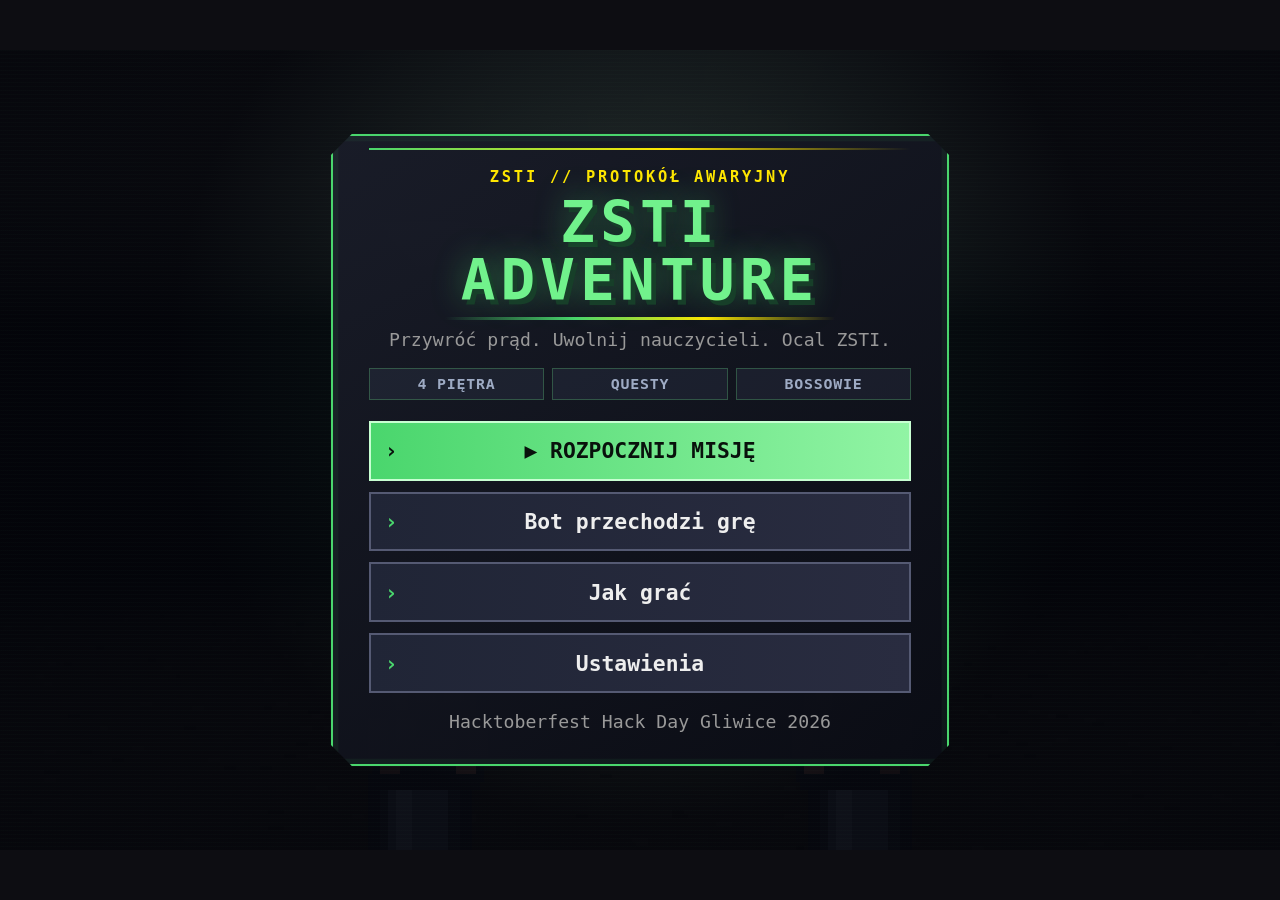
==== index.html @ 7668a357 "fix: dialogue box grows with text and wraps options, nothing overlaps Co-Authored-By: Claude Opus 5." ====
<!doctype html>
<html lang="pl">
<head>
<meta charset="utf-8">
<meta name="viewport" content="width=device-width, initial-scale=1">
<meta http-equiv="Cache-Control" content="no-cache, no-store, must-revalidate">
<meta http-equiv="Pragma" content="no-cache">
<meta http-equiv="Expires" content="0">
<title>ZSTI ADVENTURE</title>
<link rel="stylesheet" href="style.css?v=20261015135521">
</head>
<body>
<div id="game">
  <canvas id="screen" width="960" height="600"></canvas>
  <div id="ui" hidden></div>
</div>
<script src="js/settings.js?v=20261015135521"></script>
<script src="js/audio.js?v=20261015135521"></script>
<script src="js/assets.js?v=20261015135521"></script>
<script src="js/school-art.js?v=20261015135521"></script>
<script src="js/icons.js?v=20261015135521"></script>
<script src="js/weapon-art.js?v=20261015135521"></script>
<script src="js/world-data.js?v=20261015135521"></script>
<script src="js/world.js?v=20261015135521"></script>
<script src="js/content.js?v=20261015135521"></script>
<script src="js/quests.js?v=20261015135521"></script>
<script src="js/dialogue.js?v=20261015135521"></script>
<script src="js/battle.js?v=20261015135521"></script>
<script src="js/encounter.js?v=20261015135521"></script>
<script src="js/game.js?v=20261015135521"></script>
<script src="js/autoplay.js?v=20261015135521"></script>
<script src="js/guide.js?v=20261015135521"></script>
<script src="js/scenes.js?v=20261015135521"></script>
<script src="js/render.js?v=20261015135521"></script>
<script src="js/ui.js?v=20261015135521"></script>
<script src="js/main.js?v=20261015135521"></script>
</body>
</html>
---- style.css ----
/* Skala interfejsu: js/render.js ustawia --u (px na jednostke ekranu logicznego 960x600) przy kazdej zmianie rozmiaru okna.
   Rozmiary menu w em, wiec rosna razem z oknem na duzych monitorach i zmniejszaja sie na malych. */
:root { --u: 1px; }
html, body { margin: 0; height: 100%; background: #0d0d12; color: #eee; font-family: monospace; overflow: hidden; }
body { display: flex; align-items: center; justify-content: center; }

#game { position: relative; width: min(100vw, 160vh); aspect-ratio: 960 / 600; background: #000; font-size: max(10px, calc(16 * var(--u))); }
canvas { display: block; width: 100%; height: 100%; image-rendering: pixelated; cursor: crosshair; }

#ui {
  position: absolute; inset: 0; display: flex; align-items: center; justify-content: center;
  background: radial-gradient(circle at 50% 38%, rgba(36, 76, 75, .32), rgba(4, 5, 11, .88) 58%); overflow: auto;
}
#ui[hidden] { display: none; }
#ui::before { content: ''; position: absolute; inset: 0; pointer-events: none; opacity: .16;
  background: repeating-linear-gradient(0deg, transparent 0 3px, rgba(130,255,160,.18) 4px); }

.panel { position: relative; width: min(29em, 92%); max-height: 94%; overflow: auto; padding: 1.5em 1.7em; text-align: center;
  background: linear-gradient(145deg, rgba(25,28,40,.98), rgba(10,12,20,.98)); border: .12em solid #4ad66d; box-sizing: border-box;
  clip-path: polygon(0 1em, 1em 0, calc(100% - 1em) 0, 100% 1em, 100% calc(100% - 1em), calc(100% - 1em) 100%, 1em 100%, 0 calc(100% - 1em));
  box-shadow: inset 0 0 0 .25em rgba(74,214,109,.06), 0 0 2em rgba(74,214,109,.22); }
.panel::after { content: ''; position: absolute; left: 1.7em; right: 1.7em; top: .55em; height: .12em;
  background: linear-gradient(90deg, #4ad66d, #ffe600 55%, transparent); }
h1 { margin: 0 0 .06em; font-size: 2.7em; line-height: 1; letter-spacing: .09em; color: #71f28c;
  text-shadow: .08em .08em 0 #173f29, 0 0 .55em rgba(74,214,109,.48); }
h2 { margin: 0 0 .5em; font-size: 1.6em; }
h3 { margin: .9em 0 .4em; font-size: .95em; color: #aaa; text-transform: uppercase; }
.good { color: #4ad66d; }
.bad { color: #ff6b6b; }
.sub, .foot, .hint { color: #999; font-size: .85em; }
.sub { margin: .45em 0 1em; }
.foot { margin: 1em 0 0; }
.text { text-align: left; font-size: .9em; line-height: 1.45; margin: .5em 0; }
.keys { color: #bbb; }
.stats { line-height: 1.6; color: #ccc; }

button { position: relative; display: block; width: 100%; margin: .52em 0; padding: .72em; font: bold 1em monospace; color: #eee;
  background: linear-gradient(90deg, #202536, #292c40); border: .1em solid #555a73; cursor: pointer; transition: transform .09s, border-color .09s, background .09s; }
button::before { content: '›'; position: absolute; left: .65em; color: #4ad66d; }
button:hover, button:focus-visible { transform: translateX(.18em); background: linear-gradient(90deg, #263b39, #293444); border-color: #71f28c; outline: none; color: #fff; }
button[data-a="play"] { color: #09110c; background: linear-gradient(90deg, #4ad66d, #91f4a4); border-color: #c8ffd2; text-shadow: none; }
button[data-a="play"]::before { color: #09110c; }

.eyebrow { margin: 0 0 .55em; color: #ffe600; font-size: .72em; font-weight: bold; letter-spacing: .18em; }
.logo-line { width: 72%; height: .16em; margin: .35em auto; background: linear-gradient(90deg, transparent, #4ad66d, #ffe600, transparent); }
.feature-grid { display: grid; grid-template-columns: repeat(3, 1fr); gap: .4em; margin: 0 0 1em; }
.feature-grid span { padding: .4em .2em; color: #9eabc4; background: rgba(89,101,132,.14); border: 1px solid rgba(113,242,140,.25); font-size: .7em; font-weight: bold; letter-spacing: .05em; }

.row { display: flex; align-items: center; justify-content: space-between; gap: .6em; margin: .5em 0; font-size: .9em; text-align: left; }
.row span { flex: 1; }
.row input[type=range] { flex: 1.3; accent-color: #4ad66d; }
.row output { width: 3em; text-align: right; color: #4ad66d; }
.row button.key { width: 10em; margin: 0; padding: .35em; font-size: .85em; }

@media (max-width: 640px) {
  .panel { width: 94%; padding: 1.1em; }
  h1 { font-size: 2.15em; }
  .feature-grid { gap: .25em; }
}
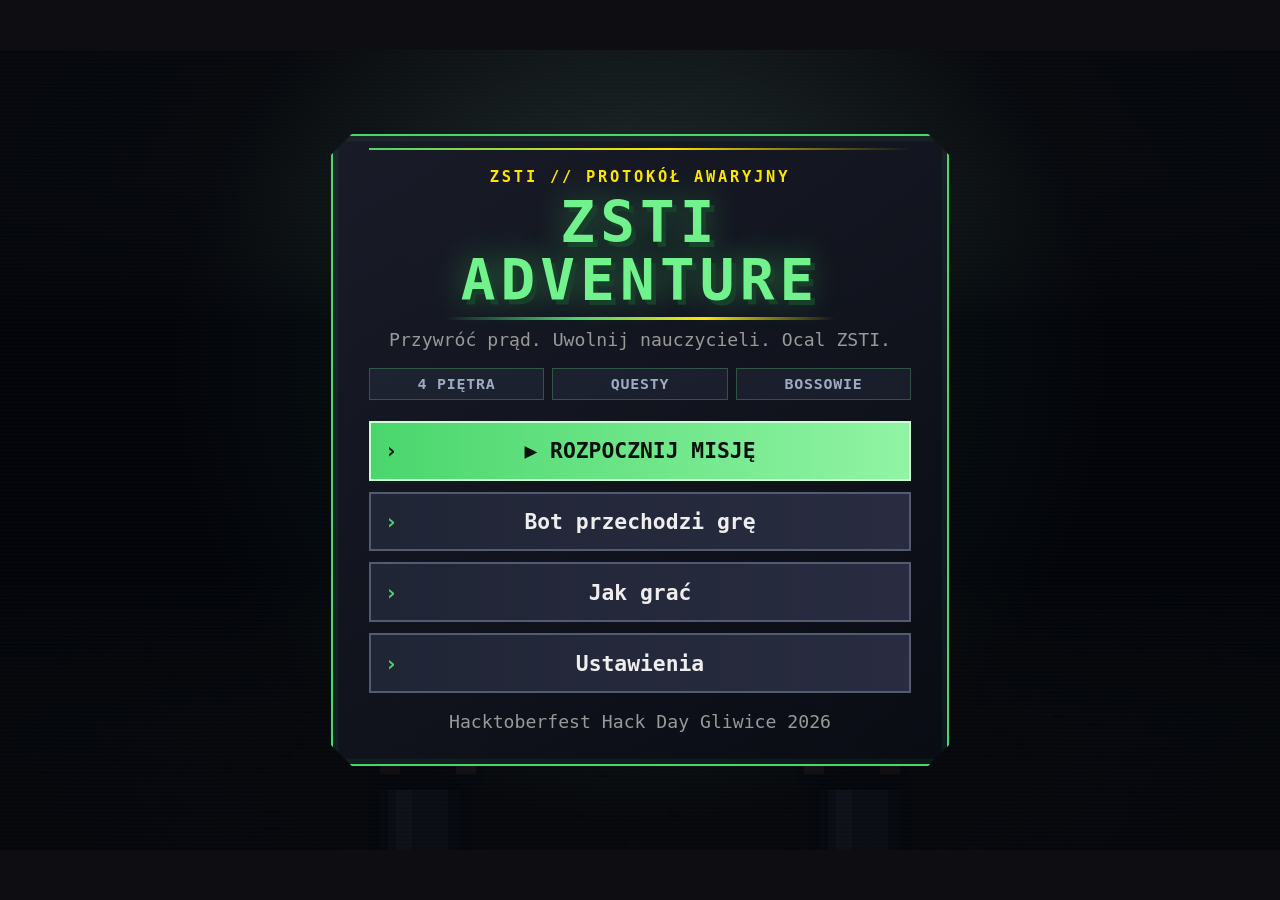
==== commit 16366492: "fix: mark page as Polish and disable browser auto-translate Co-Authored-By: Claude Opus 5.5 <noreply" ====
--- a/index.html
+++ b/index.html
@@ -1,7 +1,9 @@
 <!doctype html>
-<html lang="pl">
+<html lang="pl" translate="no">
 <head>
 <meta charset="utf-8">
+<meta name="google" content="notranslate">
+<meta http-equiv="Content-Language" content="pl">
 <meta name="viewport" content="width=device-width, initial-scale=1">
 <meta http-equiv="Cache-Control" content="no-cache, no-store, must-revalidate">
 <meta http-equiv="Pragma" content="no-cache">
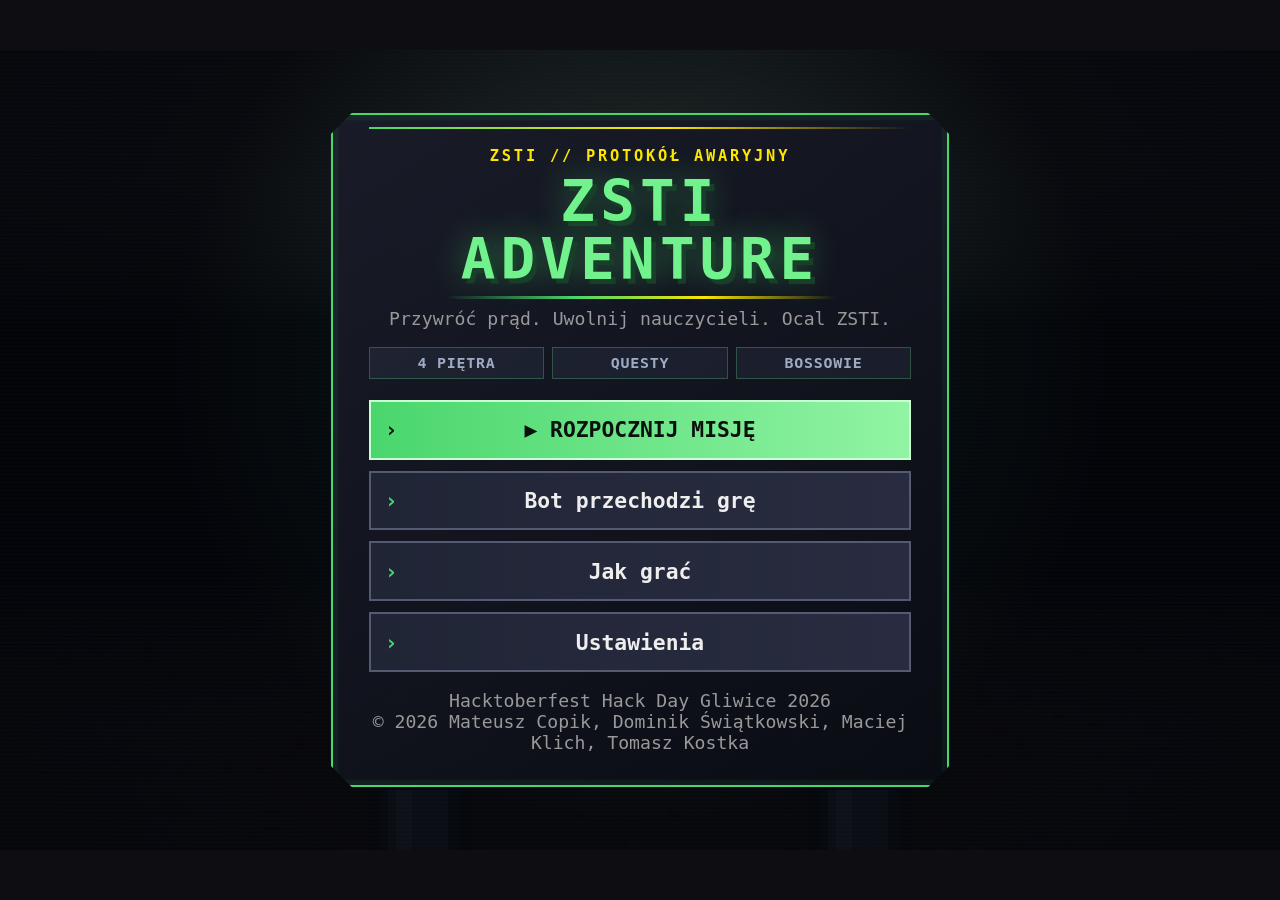
==== commit 00d6c46a: "docs: add team names to copyright (LICENSE, README, menu) Co-Authored-By: Claude Opus 5.5 <noreply@a" ====
--- a/index.html
+++ b/index.html
@@ -9,32 +9,32 @@
 <meta http-equiv="Pragma" content="no-cache">
 <meta http-equiv="Expires" content="0">
 <title>ZSTI ADVENTURE</title>
-<link rel="stylesheet" href="style.css?v=20261015135521">
+<link rel="stylesheet" href="style.css?v=20261015141017">
 </head>
 <body>
 <div id="game">
   <canvas id="screen" width="960" height="600"></canvas>
   <div id="ui" hidden></div>
 </div>
-<script src="js/settings.js?v=20261015135521"></script>
-<script src="js/audio.js?v=20261015135521"></script>
-<script src="js/assets.js?v=20261015135521"></script>
-<script src="js/school-art.js?v=20261015135521"></script>
-<script src="js/icons.js?v=20261015135521"></script>
-<script src="js/weapon-art.js?v=20261015135521"></script>
-<script src="js/world-data.js?v=20261015135521"></script>
-<script src="js/world.js?v=20261015135521"></script>
-<script src="js/content.js?v=20261015135521"></script>
-<script src="js/quests.js?v=20261015135521"></script>
-<script src="js/dialogue.js?v=20261015135521"></script>
-<script src="js/battle.js?v=20261015135521"></script>
-<script src="js/encounter.js?v=20261015135521"></script>
-<script src="js/game.js?v=20261015135521"></script>
-<script src="js/autoplay.js?v=20261015135521"></script>
-<script src="js/guide.js?v=20261015135521"></script>
-<script src="js/scenes.js?v=20261015135521"></script>
-<script src="js/render.js?v=20261015135521"></script>
-<script src="js/ui.js?v=20261015135521"></script>
-<script src="js/main.js?v=20261015135521"></script>
+<script src="js/settings.js?v=20261015141017"></script>
+<script src="js/audio.js?v=20261015141017"></script>
+<script src="js/assets.js?v=20261015141017"></script>
+<script src="js/school-art.js?v=20261015141017"></script>
+<script src="js/icons.js?v=20261015141017"></script>
+<script src="js/weapon-art.js?v=20261015141017"></script>
+<script src="js/world-data.js?v=20261015141017"></script>
+<script src="js/world.js?v=20261015141017"></script>
+<script src="js/content.js?v=20261015141017"></script>
+<script src="js/quests.js?v=20261015141017"></script>
+<script src="js/dialogue.js?v=20261015141017"></script>
+<script src="js/battle.js?v=20261015141017"></script>
+<script src="js/encounter.js?v=20261015141017"></script>
+<script src="js/game.js?v=20261015141017"></script>
+<script src="js/autoplay.js?v=20261015141017"></script>
+<script src="js/guide.js?v=20261015141017"></script>
+<script src="js/scenes.js?v=20261015141017"></script>
+<script src="js/render.js?v=20261015141017"></script>
+<script src="js/ui.js?v=20261015141017"></script>
+<script src="js/main.js?v=20261015141017"></script>
 </body>
 </html>
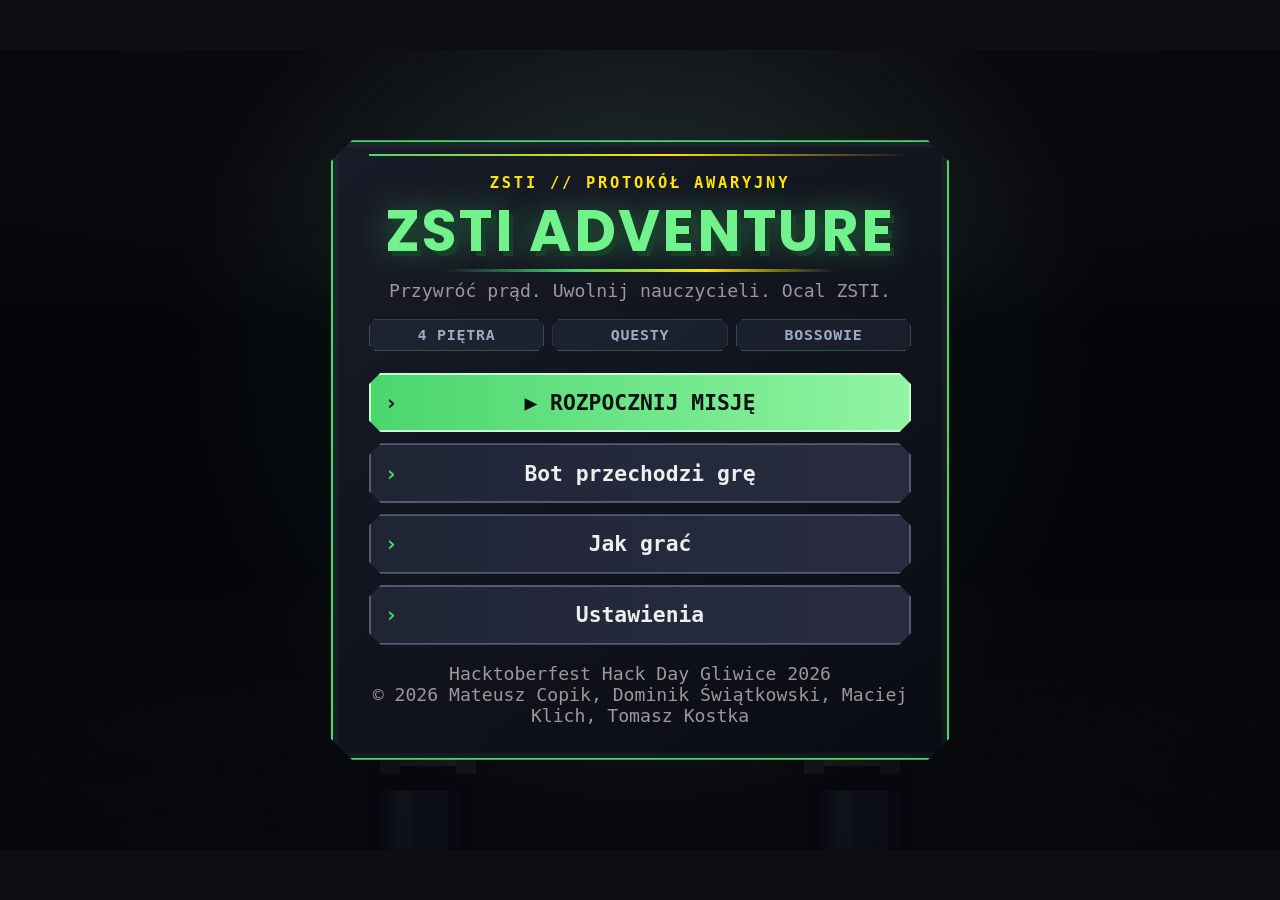
==== commit 5953d2f4: "style: Poppins Bold title, cut corners on all buttons, custom mute toggle Co-Authored-By: Claude Opu" ====
--- a/index.html
+++ b/index.html
@@ -9,32 +9,35 @@
 <meta http-equiv="Pragma" content="no-cache">
 <meta http-equiv="Expires" content="0">
 <title>ZSTI ADVENTURE</title>
-<link rel="stylesheet" href="style.css?v=20261015141017">
+<link rel="preconnect" href="https://fonts.googleapis.com">
+<link rel="preconnect" href="https://fonts.gstatic.com" crossorigin>
+<link rel="stylesheet" href="https://fonts.googleapis.com/css2?family=Poppins:wght@700&display=swap">
+<link rel="stylesheet" href="style.css?v=20261015141233">
 </head>
 <body>
 <div id="game">
   <canvas id="screen" width="960" height="600"></canvas>
   <div id="ui" hidden></div>
 </div>
-<script src="js/settings.js?v=20261015141017"></script>
-<script src="js/audio.js?v=20261015141017"></script>
-<script src="js/assets.js?v=20261015141017"></script>
-<script src="js/school-art.js?v=20261015141017"></script>
-<script src="js/icons.js?v=20261015141017"></script>
-<script src="js/weapon-art.js?v=20261015141017"></script>
-<script src="js/world-data.js?v=20261015141017"></script>
-<script src="js/world.js?v=20261015141017"></script>
-<script src="js/content.js?v=20261015141017"></script>
-<script src="js/quests.js?v=20261015141017"></script>
-<script src="js/dialogue.js?v=20261015141017"></script>
-<script src="js/battle.js?v=20261015141017"></script>
-<script src="js/encounter.js?v=20261015141017"></script>
-<script src="js/game.js?v=20261015141017"></script>
-<script src="js/autoplay.js?v=20261015141017"></script>
-<script src="js/guide.js?v=20261015141017"></script>
-<script src="js/scenes.js?v=20261015141017"></script>
-<script src="js/render.js?v=20261015141017"></script>
-<script src="js/ui.js?v=20261015141017"></script>
-<script src="js/main.js?v=20261015141017"></script>
+<script src="js/settings.js?v=20261015141233"></script>
+<script src="js/audio.js?v=20261015141233"></script>
+<script src="js/assets.js?v=20261015141233"></script>
+<script src="js/school-art.js?v=20261015141233"></script>
+<script src="js/icons.js?v=20261015141233"></script>
+<script src="js/weapon-art.js?v=20261015141233"></script>
+<script src="js/world-data.js?v=20261015141233"></script>
+<script src="js/world.js?v=20261015141233"></script>
+<script src="js/content.js?v=20261015141233"></script>
+<script src="js/quests.js?v=20261015141233"></script>
+<script src="js/dialogue.js?v=20261015141233"></script>
+<script src="js/battle.js?v=20261015141233"></script>
+<script src="js/encounter.js?v=20261015141233"></script>
+<script src="js/game.js?v=20261015141233"></script>
+<script src="js/autoplay.js?v=20261015141233"></script>
+<script src="js/guide.js?v=20261015141233"></script>
+<script src="js/scenes.js?v=20261015141233"></script>
+<script src="js/render.js?v=20261015141233"></script>
+<script src="js/ui.js?v=20261015141233"></script>
+<script src="js/main.js?v=20261015141233"></script>
 </body>
 </html>
--- a/style.css
+++ b/style.css
@@ -21,7 +21,7 @@
   box-shadow: inset 0 0 0 .25em rgba(74,214,109,.06), 0 0 2em rgba(74,214,109,.22); }
 .panel::after { content: ''; position: absolute; left: 1.7em; right: 1.7em; top: .55em; height: .12em;
   background: linear-gradient(90deg, #4ad66d, #ffe600 55%, transparent); }
-h1 { margin: 0 0 .06em; font-size: 2.7em; line-height: 1; letter-spacing: .09em; color: #71f28c;
+h1 { margin: 0 0 .06em; font-family: 'Poppins', sans-serif; font-weight: 700; font-size: 2.7em; line-height: 1.05; letter-spacing: .04em; color: #71f28c;
   text-shadow: .08em .08em 0 #173f29, 0 0 .55em rgba(74,214,109,.48); }
 h2 { margin: 0 0 .5em; font-size: 1.6em; }
 h3 { margin: .9em 0 .4em; font-size: .95em; color: #aaa; text-transform: uppercase; }
@@ -35,7 +35,8 @@
 .stats { line-height: 1.6; color: #ccc; }
 
 button { position: relative; display: block; width: 100%; margin: .52em 0; padding: .72em; font: bold 1em monospace; color: #eee;
-  background: linear-gradient(90deg, #202536, #292c40); border: .1em solid #555a73; cursor: pointer; transition: transform .09s, border-color .09s, background .09s; }
+  background: linear-gradient(90deg, #202536, #292c40); border: .1em solid #555a73; cursor: pointer; transition: transform .09s, border-color .09s, background .09s;
+  clip-path: polygon(0 .55em, .55em 0, calc(100% - .55em) 0, 100% .55em, 100% calc(100% - .55em), calc(100% - .55em) 100%, .55em 100%, 0 calc(100% - .55em)); }
 button::before { content: '›'; position: absolute; left: .65em; color: #4ad66d; }
 button:hover, button:focus-visible { transform: translateX(.18em); background: linear-gradient(90deg, #263b39, #293444); border-color: #71f28c; outline: none; color: #fff; }
 button[data-a="play"] { color: #09110c; background: linear-gradient(90deg, #4ad66d, #91f4a4); border-color: #c8ffd2; text-shadow: none; }
@@ -57,3 +58,13 @@
   h1 { font-size: 2.15em; }
   .feature-grid { gap: .25em; }
 }
+
+/* przelacznik zamiast domyslnego checkboxa (Wycisz dzwiek) */
+input[type="checkbox"] { appearance: none; -webkit-appearance: none; position: relative; width: 3.2em; height: 1.6em; margin: 0; flex: none; cursor: pointer;
+  background: #202536; border: .1em solid #555a73; transition: background .12s, border-color .12s;
+  clip-path: polygon(0 .35em, .35em 0, calc(100% - .35em) 0, 100% .35em, 100% calc(100% - .35em), calc(100% - .35em) 100%, .35em 100%, 0 calc(100% - .35em)); }
+input[type="checkbox"]::after { content: ''; position: absolute; top: .2em; left: .2em; width: 1.05em; height: 1.05em; background: #8a8fa8; transition: left .12s, background .12s; }
+input[type="checkbox"]:checked { background: #2a4a35; border-color: #71f28c; }
+input[type="checkbox"]:checked::after { left: calc(100% - 1.25em); background: #71f28c; }
+input[type="checkbox"]:focus-visible { outline: none; border-color: #ffe600; }
+.feature-grid > * { clip-path: polygon(0 .4em, .4em 0, calc(100% - .4em) 0, 100% .4em, 100% calc(100% - .4em), calc(100% - .4em) 100%, .4em 100%, 0 calc(100% - .4em)); }
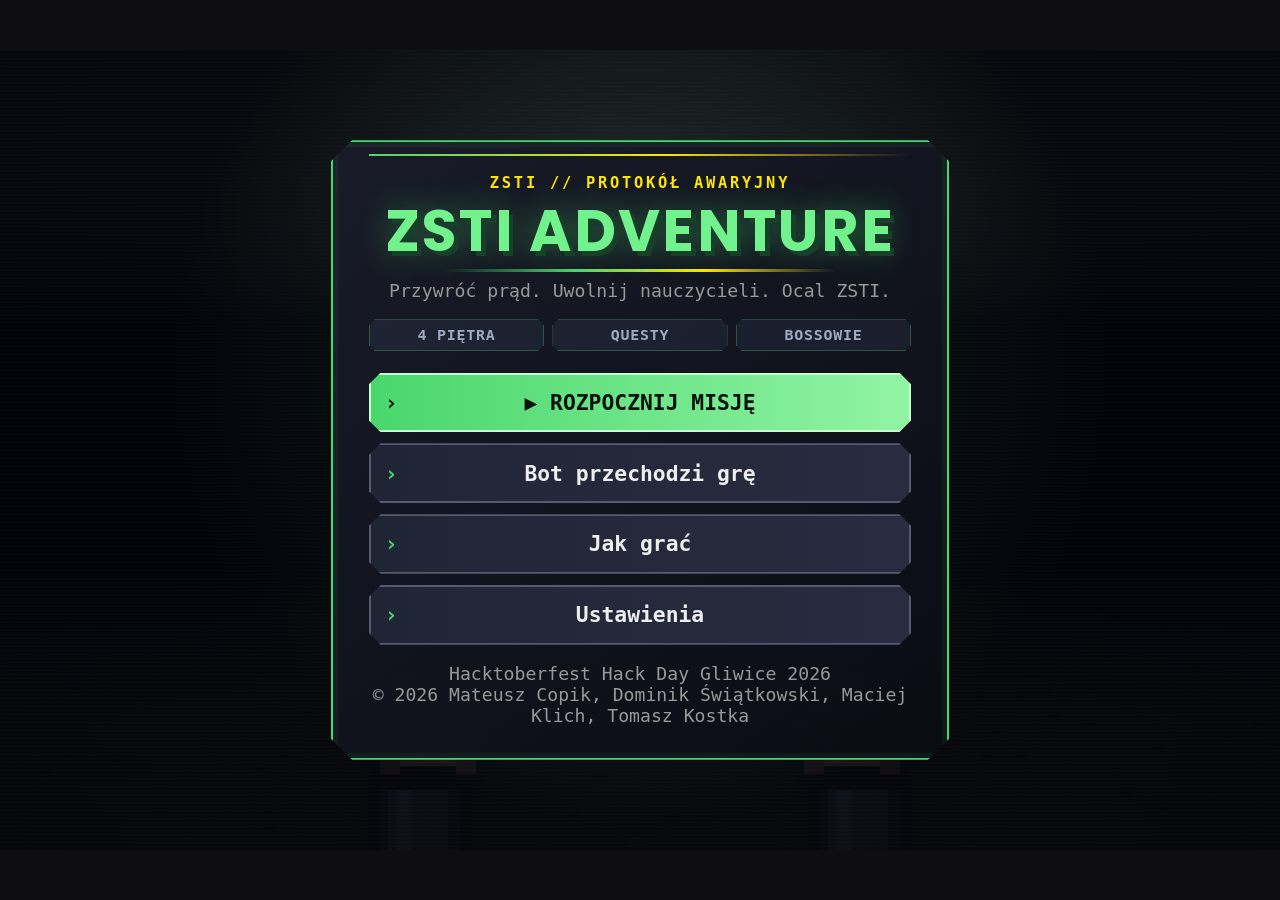
==== commit f6435033: "style: narrow vertical quest panel with smaller text Co-Authored-By: Claude Opus 5.5 <noreply@anthro" ====
--- a/index.html
+++ b/index.html
@@ -12,32 +12,32 @@
 <link rel="preconnect" href="https://fonts.googleapis.com">
 <link rel="preconnect" href="https://fonts.gstatic.com" crossorigin>
 <link rel="stylesheet" href="https://fonts.googleapis.com/css2?family=Poppins:wght@700&display=swap">
-<link rel="stylesheet" href="style.css?v=20261015141233">
+<link rel="stylesheet" href="style.css?v=20261015141438">
 </head>
 <body>
 <div id="game">
   <canvas id="screen" width="960" height="600"></canvas>
   <div id="ui" hidden></div>
 </div>
-<script src="js/settings.js?v=20261015141233"></script>
-<script src="js/audio.js?v=20261015141233"></script>
-<script src="js/assets.js?v=20261015141233"></script>
-<script src="js/school-art.js?v=20261015141233"></script>
-<script src="js/icons.js?v=20261015141233"></script>
-<script src="js/weapon-art.js?v=20261015141233"></script>
-<script src="js/world-data.js?v=20261015141233"></script>
-<script src="js/world.js?v=20261015141233"></script>
-<script src="js/content.js?v=20261015141233"></script>
-<script src="js/quests.js?v=20261015141233"></script>
-<script src="js/dialogue.js?v=20261015141233"></script>
-<script src="js/battle.js?v=20261015141233"></script>
-<script src="js/encounter.js?v=20261015141233"></script>
-<script src="js/game.js?v=20261015141233"></script>
-<script src="js/autoplay.js?v=20261015141233"></script>
-<script src="js/guide.js?v=20261015141233"></script>
-<script src="js/scenes.js?v=20261015141233"></script>
-<script src="js/render.js?v=20261015141233"></script>
-<script src="js/ui.js?v=20261015141233"></script>
-<script src="js/main.js?v=20261015141233"></script>
+<script src="js/settings.js?v=20261015141438"></script>
+<script src="js/audio.js?v=20261015141438"></script>
+<script src="js/assets.js?v=20261015141438"></script>
+<script src="js/school-art.js?v=20261015141438"></script>
+<script src="js/icons.js?v=20261015141438"></script>
+<script src="js/weapon-art.js?v=20261015141438"></script>
+<script src="js/world-data.js?v=20261015141438"></script>
+<script src="js/world.js?v=20261015141438"></script>
+<script src="js/content.js?v=20261015141438"></script>
+<script src="js/quests.js?v=20261015141438"></script>
+<script src="js/dialogue.js?v=20261015141438"></script>
+<script src="js/battle.js?v=20261015141438"></script>
+<script src="js/encounter.js?v=20261015141438"></script>
+<script src="js/game.js?v=20261015141438"></script>
+<script src="js/autoplay.js?v=20261015141438"></script>
+<script src="js/guide.js?v=20261015141438"></script>
+<script src="js/scenes.js?v=20261015141438"></script>
+<script src="js/render.js?v=20261015141438"></script>
+<script src="js/ui.js?v=20261015141438"></script>
+<script src="js/main.js?v=20261015141438"></script>
 </body>
 </html>
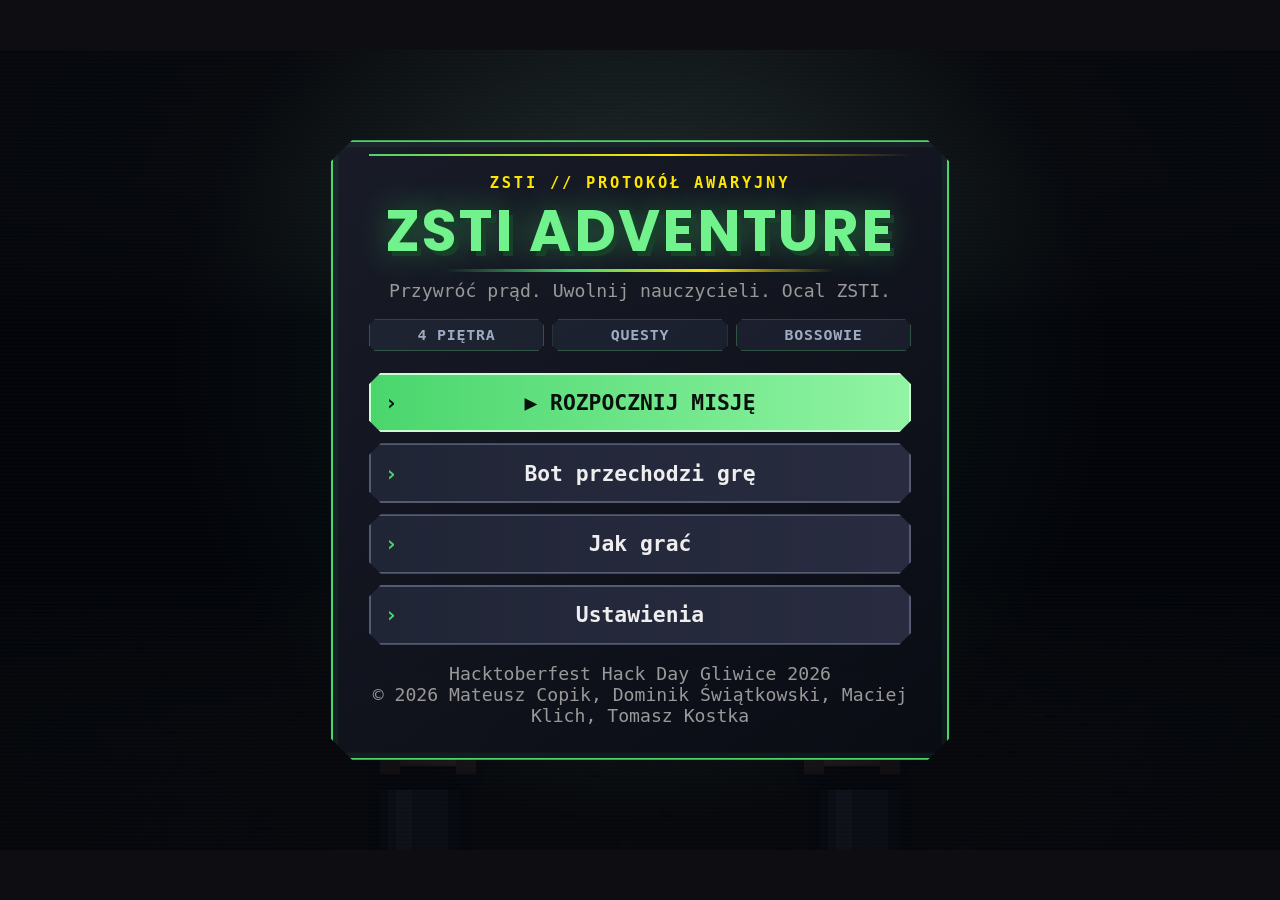
==== commit 256c9063: "fix: force latest build on load (version.txt check reloads stale cached page) Co-Authored-By: Claude" ====
--- a/index.html
+++ b/index.html
@@ -9,35 +9,46 @@
 <meta http-equiv="Pragma" content="no-cache">
 <meta http-equiv="Expires" content="0">
 <title>ZSTI ADVENTURE</title>
+<script>
+// wymusza najnowszy build: gdy version.txt na serwerze jest nowszy niz ta strona (stara kopia z cache), przeladuj z ?v=nowa
+(() => {
+  const build = '20261015141606';
+  fetch('version.txt?t=' + Date.now(), { cache: 'no-store' }).then(r => (r.ok ? r.text() : '')).then(v => {
+    v = v.trim();
+    const url = new URL(location.href);
+    if (v && v !== build && url.searchParams.get('v') !== v) { url.searchParams.set('v', v); location.replace(url); }
+  }).catch(() => {});
+})();
+</script>
 <link rel="preconnect" href="https://fonts.googleapis.com">
 <link rel="preconnect" href="https://fonts.gstatic.com" crossorigin>
 <link rel="stylesheet" href="https://fonts.googleapis.com/css2?family=Poppins:wght@700&display=swap">
-<link rel="stylesheet" href="style.css?v=20261015141438">
+<link rel="stylesheet" href="style.css?v=20261015141606">
 </head>
 <body>
 <div id="game">
   <canvas id="screen" width="960" height="600"></canvas>
   <div id="ui" hidden></div>
 </div>
-<script src="js/settings.js?v=20261015141438"></script>
-<script src="js/audio.js?v=20261015141438"></script>
-<script src="js/assets.js?v=20261015141438"></script>
-<script src="js/school-art.js?v=20261015141438"></script>
-<script src="js/icons.js?v=20261015141438"></script>
-<script src="js/weapon-art.js?v=20261015141438"></script>
-<script src="js/world-data.js?v=20261015141438"></script>
-<script src="js/world.js?v=20261015141438"></script>
-<script src="js/content.js?v=20261015141438"></script>
-<script src="js/quests.js?v=20261015141438"></script>
-<script src="js/dialogue.js?v=20261015141438"></script>
-<script src="js/battle.js?v=20261015141438"></script>
-<script src="js/encounter.js?v=20261015141438"></script>
-<script src="js/game.js?v=20261015141438"></script>
-<script src="js/autoplay.js?v=20261015141438"></script>
-<script src="js/guide.js?v=20261015141438"></script>
-<script src="js/scenes.js?v=20261015141438"></script>
-<script src="js/render.js?v=20261015141438"></script>
-<script src="js/ui.js?v=20261015141438"></script>
-<script src="js/main.js?v=20261015141438"></script>
+<script src="js/settings.js?v=20261015141606"></script>
+<script src="js/audio.js?v=20261015141606"></script>
+<script src="js/assets.js?v=20261015141606"></script>
+<script src="js/school-art.js?v=20261015141606"></script>
+<script src="js/icons.js?v=20261015141606"></script>
+<script src="js/weapon-art.js?v=20261015141606"></script>
+<script src="js/world-data.js?v=20261015141606"></script>
+<script src="js/world.js?v=20261015141606"></script>
+<script src="js/content.js?v=20261015141606"></script>
+<script src="js/quests.js?v=20261015141606"></script>
+<script src="js/dialogue.js?v=20261015141606"></script>
+<script src="js/battle.js?v=20261015141606"></script>
+<script src="js/encounter.js?v=20261015141606"></script>
+<script src="js/game.js?v=20261015141606"></script>
+<script src="js/autoplay.js?v=20261015141606"></script>
+<script src="js/guide.js?v=20261015141606"></script>
+<script src="js/scenes.js?v=20261015141606"></script>
+<script src="js/render.js?v=20261015141606"></script>
+<script src="js/ui.js?v=20261015141606"></script>
+<script src="js/main.js?v=20261015141606"></script>
 </body>
 </html>
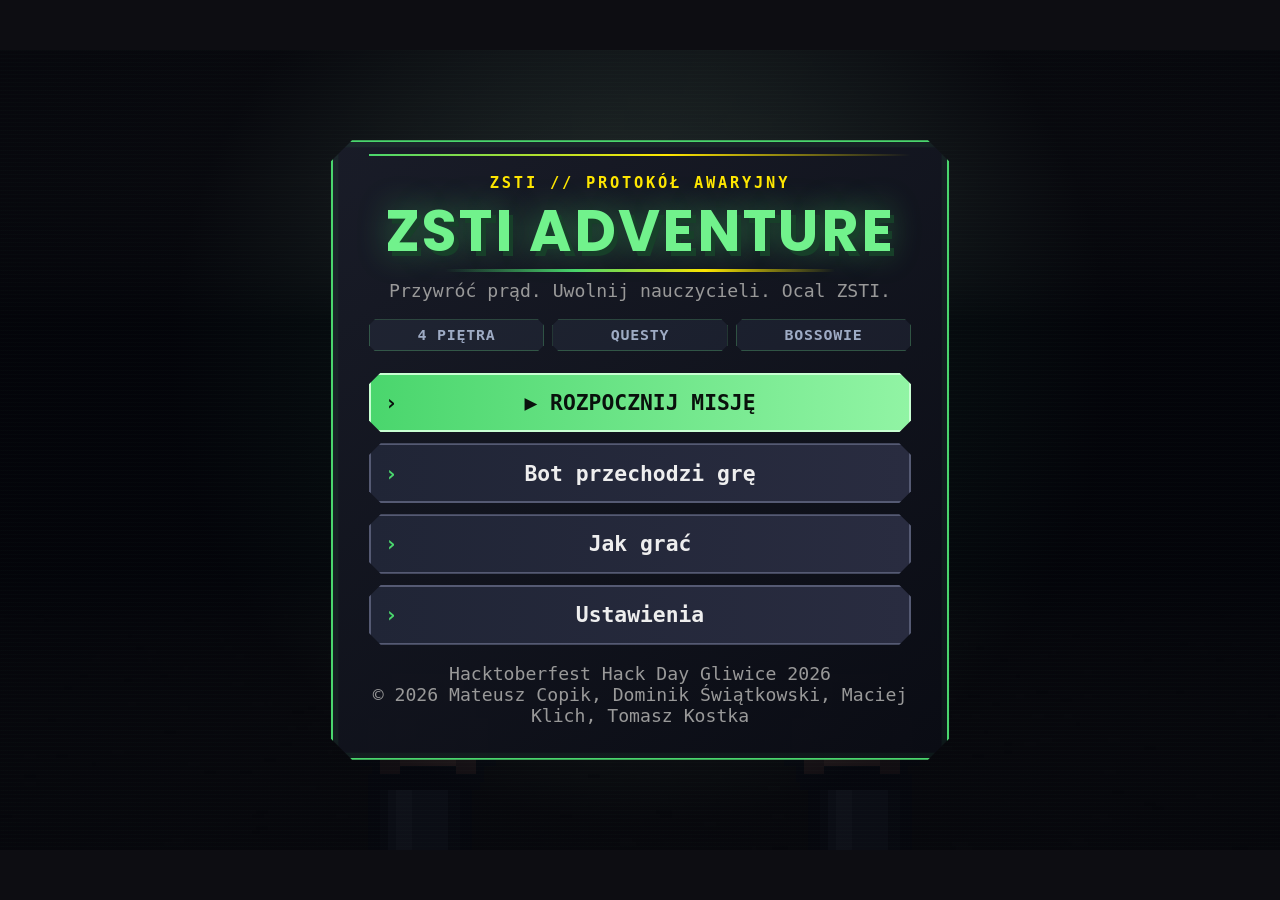
==== commit 3a40577d: "style: scale whole HUD to 82% while keeping it anchored to screen edges Co-Authored-By: Claude Opus " ====
--- a/index.html
+++ b/index.html
@@ -12,7 +12,7 @@
 <script>
 // wymusza najnowszy build: gdy version.txt na serwerze jest nowszy niz ta strona (stara kopia z cache), przeladuj z ?v=nowa
 (() => {
-  const build = '20261015141606';
+  const build = '20261015141916';
   fetch('version.txt?t=' + Date.now(), { cache: 'no-store' }).then(r => (r.ok ? r.text() : '')).then(v => {
     v = v.trim();
     const url = new URL(location.href);
@@ -23,32 +23,32 @@
 <link rel="preconnect" href="https://fonts.googleapis.com">
 <link rel="preconnect" href="https://fonts.gstatic.com" crossorigin>
 <link rel="stylesheet" href="https://fonts.googleapis.com/css2?family=Poppins:wght@700&display=swap">
-<link rel="stylesheet" href="style.css?v=20261015141606">
+<link rel="stylesheet" href="style.css?v=20261015141916">
 </head>
 <body>
 <div id="game">
   <canvas id="screen" width="960" height="600"></canvas>
   <div id="ui" hidden></div>
 </div>
-<script src="js/settings.js?v=20261015141606"></script>
-<script src="js/audio.js?v=20261015141606"></script>
-<script src="js/assets.js?v=20261015141606"></script>
-<script src="js/school-art.js?v=20261015141606"></script>
-<script src="js/icons.js?v=20261015141606"></script>
-<script src="js/weapon-art.js?v=20261015141606"></script>
-<script src="js/world-data.js?v=20261015141606"></script>
-<script src="js/world.js?v=20261015141606"></script>
-<script src="js/content.js?v=20261015141606"></script>
-<script src="js/quests.js?v=20261015141606"></script>
-<script src="js/dialogue.js?v=20261015141606"></script>
-<script src="js/battle.js?v=20261015141606"></script>
-<script src="js/encounter.js?v=20261015141606"></script>
-<script src="js/game.js?v=20261015141606"></script>
-<script src="js/autoplay.js?v=20261015141606"></script>
-<script src="js/guide.js?v=20261015141606"></script>
-<script src="js/scenes.js?v=20261015141606"></script>
-<script src="js/render.js?v=20261015141606"></script>
-<script src="js/ui.js?v=20261015141606"></script>
-<script src="js/main.js?v=20261015141606"></script>
+<script src="js/settings.js?v=20261015141916"></script>
+<script src="js/audio.js?v=20261015141916"></script>
+<script src="js/assets.js?v=20261015141916"></script>
+<script src="js/school-art.js?v=20261015141916"></script>
+<script src="js/icons.js?v=20261015141916"></script>
+<script src="js/weapon-art.js?v=20261015141916"></script>
+<script src="js/world-data.js?v=20261015141916"></script>
+<script src="js/world.js?v=20261015141916"></script>
+<script src="js/content.js?v=20261015141916"></script>
+<script src="js/quests.js?v=20261015141916"></script>
+<script src="js/dialogue.js?v=20261015141916"></script>
+<script src="js/battle.js?v=20261015141916"></script>
+<script src="js/encounter.js?v=20261015141916"></script>
+<script src="js/game.js?v=20261015141916"></script>
+<script src="js/autoplay.js?v=20261015141916"></script>
+<script src="js/guide.js?v=20261015141916"></script>
+<script src="js/scenes.js?v=20261015141916"></script>
+<script src="js/render.js?v=20261015141916"></script>
+<script src="js/ui.js?v=20261015141916"></script>
+<script src="js/main.js?v=20261015141916"></script>
 </body>
 </html>
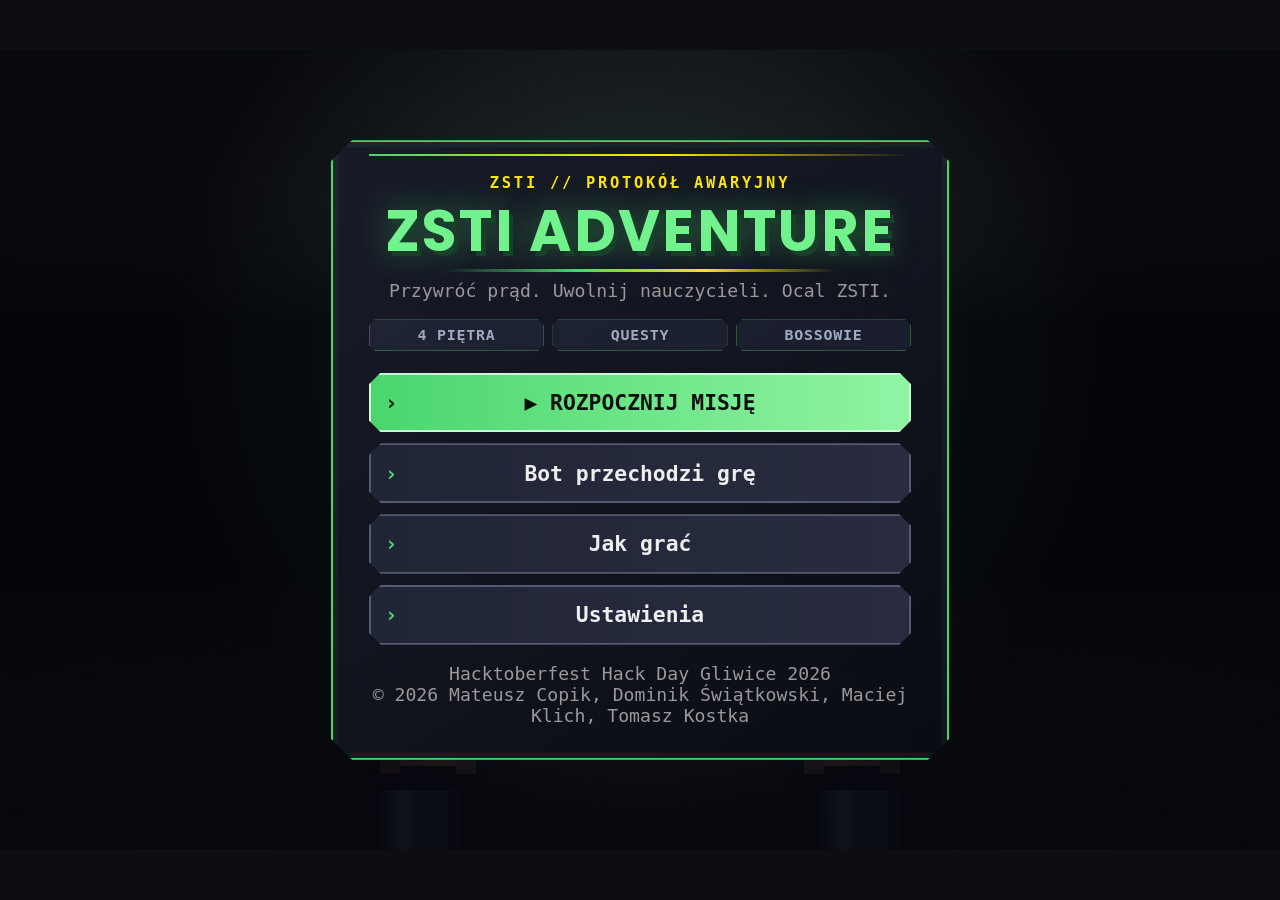
==== commit 225b5c81: "style: much smaller quest panel Co-Authored-By: Claude Opus 5.5 <noreply@anthropic.com>" ====
--- a/index.html
+++ b/index.html
@@ -12,7 +12,7 @@
 <script>
 // wymusza najnowszy build: gdy version.txt na serwerze jest nowszy niz ta strona (stara kopia z cache), przeladuj z ?v=nowa
 (() => {
-  const build = '20261015141916';
+  const build = '20261015141945';
   fetch('version.txt?t=' + Date.now(), { cache: 'no-store' }).then(r => (r.ok ? r.text() : '')).then(v => {
     v = v.trim();
     const url = new URL(location.href);
@@ -23,32 +23,32 @@
 <link rel="preconnect" href="https://fonts.googleapis.com">
 <link rel="preconnect" href="https://fonts.gstatic.com" crossorigin>
 <link rel="stylesheet" href="https://fonts.googleapis.com/css2?family=Poppins:wght@700&display=swap">
-<link rel="stylesheet" href="style.css?v=20261015141916">
+<link rel="stylesheet" href="style.css?v=20261015141945">
 </head>
 <body>
 <div id="game">
   <canvas id="screen" width="960" height="600"></canvas>
   <div id="ui" hidden></div>
 </div>
-<script src="js/settings.js?v=20261015141916"></script>
-<script src="js/audio.js?v=20261015141916"></script>
-<script src="js/assets.js?v=20261015141916"></script>
-<script src="js/school-art.js?v=20261015141916"></script>
-<script src="js/icons.js?v=20261015141916"></script>
-<script src="js/weapon-art.js?v=20261015141916"></script>
-<script src="js/world-data.js?v=20261015141916"></script>
-<script src="js/world.js?v=20261015141916"></script>
-<script src="js/content.js?v=20261015141916"></script>
-<script src="js/quests.js?v=20261015141916"></script>
-<script src="js/dialogue.js?v=20261015141916"></script>
-<script src="js/battle.js?v=20261015141916"></script>
-<script src="js/encounter.js?v=20261015141916"></script>
-<script src="js/game.js?v=20261015141916"></script>
-<script src="js/autoplay.js?v=20261015141916"></script>
-<script src="js/guide.js?v=20261015141916"></script>
-<script src="js/scenes.js?v=20261015141916"></script>
-<script src="js/render.js?v=20261015141916"></script>
-<script src="js/ui.js?v=20261015141916"></script>
-<script src="js/main.js?v=20261015141916"></script>
+<script src="js/settings.js?v=20261015141945"></script>
+<script src="js/audio.js?v=20261015141945"></script>
+<script src="js/assets.js?v=20261015141945"></script>
+<script src="js/school-art.js?v=20261015141945"></script>
+<script src="js/icons.js?v=20261015141945"></script>
+<script src="js/weapon-art.js?v=20261015141945"></script>
+<script src="js/world-data.js?v=20261015141945"></script>
+<script src="js/world.js?v=20261015141945"></script>
+<script src="js/content.js?v=20261015141945"></script>
+<script src="js/quests.js?v=20261015141945"></script>
+<script src="js/dialogue.js?v=20261015141945"></script>
+<script src="js/battle.js?v=20261015141945"></script>
+<script src="js/encounter.js?v=20261015141945"></script>
+<script src="js/game.js?v=20261015141945"></script>
+<script src="js/autoplay.js?v=20261015141945"></script>
+<script src="js/guide.js?v=20261015141945"></script>
+<script src="js/scenes.js?v=20261015141945"></script>
+<script src="js/render.js?v=20261015141945"></script>
+<script src="js/ui.js?v=20261015141945"></script>
+<script src="js/main.js?v=20261015141945"></script>
 </body>
 </html>
